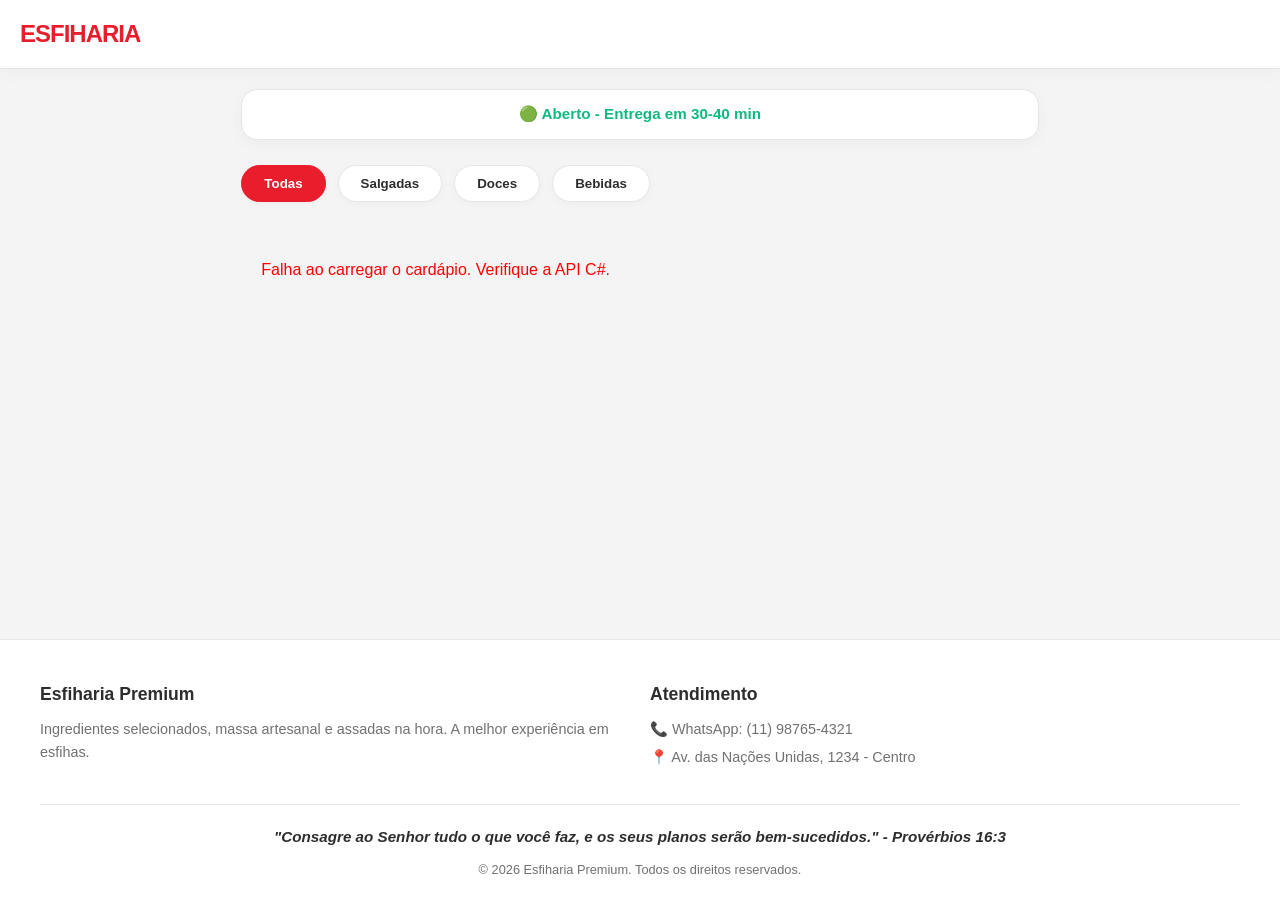
==== pages/index.html @ 3353a3ba "Restructure project: move pages, scripts, styles Reorganize project layout by moving HTML files into" ====
<!DOCTYPE html>
<html lang="pt-BR">

<head>
    <meta charset="UTF-8">
    <meta name="viewport" content="width=device-width, initial-scale=1.0">
    <title>Esfiharia Premium</title>
    <link rel="stylesheet" href="../style/style.css">
</head>

<body>
    <header>
        <div class="logo">Esfiharia</div>
        <div id="user-info"></div>
    </header>

    <main class="container">
        <div id="store-status" class="status-bar">Verificando...</div>

        <div class="category-scroll">
            <button class="category-btn active">Todas</button>
            <button class="category-btn">Salgadas</button>
            <button class="category-btn">Doces</button>
            <button class="category-btn">Bebidas</button>
        </div>

        <div id="product-grid" class="product-grid"></div>
    </main>

    <footer>
        <div class="footer-content">
            <div>
                <h4>Esfiharia Premium</h4>
                <p>Ingredientes selecionados, massa artesanal e assadas na hora. A melhor experiência em esfihas.</p>
            </div>
            <div>
                <h4>Atendimento</h4>
                <p>📞 WhatsApp: (11) 98765-4321</p>
                <p>📍 Av. das Nações Unidas, 1234 - Centro</p>
            </div>
        </div>
        <div class="footer-bottom">
            <p class="god-phrase">"Consagre ao Senhor tudo o que você faz, e os seus planos serão bem-sucedidos." -
                Provérbios 16:3</p>
            <p class="copyright">&copy; 2026 Esfiharia Premium. Todos os direitos reservados.</p>
        </div>
    </footer>

    <div id="cart-btn" class="cart-floating-btn" style="display: none;" onclick="toggleModal('cart-modal', true)">
        <span>🛒 Finalizar Pedido</span>
        <span id="cart-count-info">0 itens</span>
    </div>

    <div id="cart-modal" class="modal-overlay">
        <div class="modal-content">
            <div style="display:flex; justify-content:space-between; margin-bottom:15px; align-items:center;">
                <h3 style="color:var(--primary-red); font-size: 1.4rem;">Seu Pedido</h3>
                <button onclick="toggleModal('cart-modal', false)"
                    style="background:none; border:none; font-size:1.5rem; cursor:pointer; color:var(--text-main);">✕</button>
            </div>

            <div id="cart-items-list"
                style="margin-bottom:20px; background:var(--panel-color); padding:15px; border-radius:12px; border:1px solid var(--border-color);">
            </div>

            <label style="font-weight:bold; margin-top:10px; display:block;">Observações (Opcional)</label>
            <textarea id="observation" placeholder="Ex: Tirar cebola..."></textarea>

            <label style="font-weight:bold; margin-top:10px; display:block;">Como deseja receber?</label>
            <select id="order-type">
                <option value="entrega">Motoboy (Entregar no meu Endereço)</option>
                <option value="retirada">Vou Retirar na Loja</option>
            </select>

            <div id="address-container">
                <label style="font-weight:bold; display:block;">Endereço Completo</label>
                <input type="text" id="address" placeholder="Rua, Número, Bairro">
            </div>

            <label style="font-weight:bold; margin-top:10px; display:block;">Forma de Pagamento</label>
            <select id="pay-method">
                <option value="pix">PIX Automático (Mais Rápido)</option>
                <option value="cartao">Máquininha de Cartão na hora</option>
                <option value="dinheiro">Dinheiro Físico na hora</option>
            </select>

            <button class="btn" style="margin-top:20px; font-size:1.1rem; padding:16px;"
                onclick="processOrder()">Confirmar Pedido</button>
        </div>
    </div>

    <div id="pix-modal" class="modal-overlay">
        <div class="modal-content">
            <h3 style="color:var(--primary-red); margin-bottom:10px;">Pagamento PIX</h3>
            <p>1. Copie a chave e faça o pagamento no seu app.</p>
            <div
                style="background:var(--bg-color); padding:15px; border-radius:12px; margin:15px 0; border:2px dashed var(--primary-red);">
                Chave PIX: <strong id="pix-key" style="font-size:1.1rem;">...</strong>
            </div>
            <p style="font-size:1.2rem; margin-bottom:20px;">Total a pagar: <strong id="pix-amount"
                    style="color:var(--primary-red);">R$ 0,00</strong></p>
            <p style="font-size:0.9rem; color:var(--text-muted); margin-bottom:15px;">2. Após pagar, clique abaixo para
                nos enviar o comprovante no WhatsApp.</p>
            <button class="btn" style="background-color: #25D366;" onclick="confirmPixPayment()">📱 Enviar
                Comprovante</button>
            <button class="btn btn-secondary" style="margin-top:10px;"
                onclick="toggleModal('pix-modal', false)">Cancelar</button>
        </div>
    </div>

    <script src="auth.js"></script>
    <script src="../script/app.js"></script>
</body>

</html>
---- style/style.css ----
:root {
    --primary-red: #EA1D2C;
    --dark-red: #CF1724;
    --bg-color: #F4F4F5;
    --panel-color: #FFFFFF;
    --text-main: #2D2D2D;
    --text-muted: #717171;
    --border-color: #E6E6E6;
    --success-green: #10B981;
    --warning-orange: #F59E0B;
    --info-blue: #3B82F6;
    --prep-purple: #8B5CF6;
    --border-radius: 16px;
    --transition: all 0.3s ease;
}

* { margin: 0; padding: 0; box-sizing: border-box; font-family: 'Inter', 'Segoe UI', Roboto, sans-serif; }

body { background-color: var(--bg-color); color: var(--text-main); line-height: 1.6; display: flex; flex-direction: column; min-height: 100vh; }
main { flex: 1; padding-bottom: 100px; }

.btn { display: inline-block; width: 100%; padding: 14px 20px; background-color: var(--primary-red); color: white; border: none; border-radius: 12px; font-weight: 700; font-size: 1rem; cursor: pointer; text-align: center; transition: var(--transition); box-shadow: 0 4px 12px rgba(234, 29, 44, 0.2); }
.btn:hover { background-color: var(--dark-red); transform: translateY(-2px); box-shadow: 0 6px 16px rgba(234, 29, 44, 0.3); }

.btn-secondary { background-color: #F2F2F2; color: var(--text-main); border: 1px solid #CCC; box-shadow: none; }
.btn-secondary:hover { background-color: #E2E2E2; }

.btn-warning { background-color: var(--warning-orange); box-shadow: 0 4px 12px rgba(245, 158, 11, 0.2); }
.btn-info { background-color: var(--info-blue); box-shadow: 0 4px 12px rgba(59, 130, 246, 0.2); }
.btn-success { background-color: var(--success-green); box-shadow: 0 4px 12px rgba(16, 185, 129, 0.2); }

input, select, textarea { width: 100%; padding: 14px; background-color: #FAFAFA; border: 1px solid var(--border-color); color: var(--text-main); border-radius: 12px; margin-bottom: 15px; font-size: 1rem; transition: var(--transition); }
input:focus, select:focus, textarea:focus { outline: none; border-color: var(--primary-red); background-color: #FFFFFF; box-shadow: 0 0 0 3px rgba(234, 29, 44, 0.1); }
textarea { resize: vertical; min-height: 80px; }

.container { padding: 20px; max-width: 1200px; margin: 0 auto; }

header { background-color: var(--panel-color); padding: 15px 20px; display: flex; justify-content: space-between; align-items: center; border-bottom: 1px solid var(--border-color); position: sticky; top: 0; z-index: 100; box-shadow: 0 4px 20px rgba(0,0,0,0.03); }
.header-left { display: flex; align-items: center; gap: 15px; }
.back-btn { background: none; border: none; font-size: 1.4rem; color: var(--text-muted); cursor: pointer; display: flex; align-items: center; justify-content: center; padding: 5px; border-radius: 8px; transition: var(--transition); }
.logo { font-size: 1.5rem; font-weight: 900; color: var(--primary-red); text-transform: uppercase; letter-spacing: -1px; cursor: pointer; }

.status-badge { padding: 5px 12px; border-radius: 20px; font-size: 0.8rem; font-weight: bold; color: white; text-transform: uppercase; letter-spacing: 0.5px; }
.bg-pendente { background-color: var(--warning-orange); }
.bg-preparando { background-color: var(--prep-purple); }
.bg-rota { background-color: var(--info-blue); }
.bg-concluido { background-color: var(--success-green); }

.status-bar { background: var(--panel-color); padding: 12px; border-radius: var(--border-radius); text-align: center; font-weight: 700; margin-bottom: 25px; font-size: 0.95rem; box-shadow: 0 4px 15px rgba(0,0,0,0.04); border: 1px solid var(--border-color); }
.status-open { color: var(--success-green); } .status-closed { color: var(--primary-red); }
.category-scroll { display: flex; gap: 12px; overflow-x: auto; padding-bottom: 10px; margin-bottom: 25px; scrollbar-width: none; }
.category-scroll::-webkit-scrollbar { display: none; }
.category-btn { padding: 10px 22px; background: var(--panel-color); border: 1px solid var(--border-color); color: var(--text-main); border-radius: 30px; white-space: nowrap; cursor: pointer; font-weight: 600; box-shadow: 0 2px 8px rgba(0,0,0,0.03); }
.category-btn.active { background: var(--primary-red); color: white; border-color: var(--primary-red); }

.product-grid { display: grid; grid-template-columns: 1fr; gap: 20px; }
.product-card { background: var(--panel-color); border-radius: var(--border-radius); padding: 15px; display: flex; gap: 15px; align-items: center; box-shadow: 0 6px 20px rgba(0,0,0,0.04); border: 1px solid var(--border-color); }
.product-img { width: 110px; height: 110px; object-fit: cover; border-radius: 12px; }
.product-content { flex: 1; }
.product-title { font-size: 1.1rem; margin-bottom: 4px; color: var(--text-main); font-weight: 700; }
.product-desc { font-size: 0.85rem; color: var(--text-muted); margin-bottom: 12px; display: -webkit-box; -webkit-line-clamp: 2; -webkit-box-orient: vertical; overflow: hidden; }
.product-price { font-weight: 800; color: var(--text-main); font-size: 1.15rem; }
.add-btn { width: 40px; height: 40px; padding: 0; display: flex; justify-content: center; align-items: center; border-radius: 10px; font-size: 1.4rem; }

.cart-floating-btn { position: fixed; bottom: 25px; left: 50%; transform: translateX(-50%); width: 90%; background: var(--primary-red); color: white; padding: 16px 25px; border-radius: 30px; display: flex; justify-content: space-between; align-items: center; box-shadow: 0 12px 30px rgba(234, 29, 44, 0.4); z-index: 999; font-weight: bold; cursor: pointer; }
.modal-overlay { position: fixed; top: 0; left: 0; width: 100%; height: 100%; background: rgba(0,0,0,0.65); backdrop-filter: blur(4px); display: none; z-index: 2000; }
.modal-content { position: absolute; bottom: 0; width: 100%; background: var(--bg-color); border-radius: 25px 25px 0 0; padding: 30px 25px; max-height: 90vh; overflow-y: auto; }
#pix-modal .modal-content { bottom: auto; top: 50%; left: 50%; transform: translate(-50%, -50%); width: 90%; max-width: 400px; border-radius: var(--border-radius); text-align: center; background: var(--panel-color); }

footer { background-color: var(--panel-color); border-top: 1px solid var(--border-color); padding: 40px 20px 20px 20px; margin-top: auto; }
.footer-content { max-width: 1200px; margin: 0 auto; display: grid; grid-template-columns: 1fr; gap: 20px; margin-bottom: 30px; }
.footer-content h4 { color: var(--text-main); margin-bottom: 10px; font-size: 1.1rem; }
.footer-content p { color: var(--text-muted); font-size: 0.9rem; margin-bottom: 5px; }
.footer-bottom { max-width: 1200px; margin: 0 auto; text-align: center; border-top: 1px solid var(--border-color); padding-top: 20px; }
.god-phrase { font-style: italic; color: var(--text-main); font-weight: 600; margin-bottom: 10px; font-size: 0.95rem; }
.copyright { color: var(--text-muted); font-size: 0.8rem; }

.order-card, .order-item { background: var(--panel-color); padding: 20px; border-radius: var(--border-radius); margin-bottom: 15px; border: 1px solid var(--border-color); }
.admin-tabs { display: flex; gap: 10px; margin-bottom: 20px; }
.tab-btn { flex: 1; padding: 12px; background: var(--panel-color); border: 1px solid var(--border-color); border-radius: 12px; font-weight: bold; cursor: pointer; color: var(--text-main); }
.tab-btn.active { background: var(--primary-red); color: white; border-color: var(--primary-red); }
.tab-content { display: none; }
.tab-content.active { display: block; }

@media (min-width: 768px) {
    .product-grid { grid-template-columns: repeat(2, 1fr); }
    .cart-floating-btn { width: 350px; left: auto; right: 30px; transform: none; }
    .footer-content { grid-template-columns: 1fr 1fr; }
}

.auth-wrapper { display: flex; justify-content: center; align-items: center; min-height: 100vh; padding: 20px; position: relative; }
.auth-card { background-color: var(--panel-color); padding: 40px 30px; border-radius: var(--border-radius); width: 100%; max-width: 400px; box-shadow: 0 10px 30px rgba(0, 0, 0, 0.08); border-top: 4px solid var(--primary-red); text-align: center; }
.auth-card h2 { color: var(--text-main); margin-bottom: 10px; font-size: 1.8rem; }
.auth-card p { color: var(--text-muted); margin-bottom: 25px; font-size: 0.95rem; }
.auth-divider { margin: 20px 0; color: var(--text-muted); font-size: 0.9rem; display: flex; align-items: center; }
.auth-divider::before, .auth-divider::after { content: ""; flex: 1; border-bottom: 1px solid var(--border-color); margin: 0 10px; }
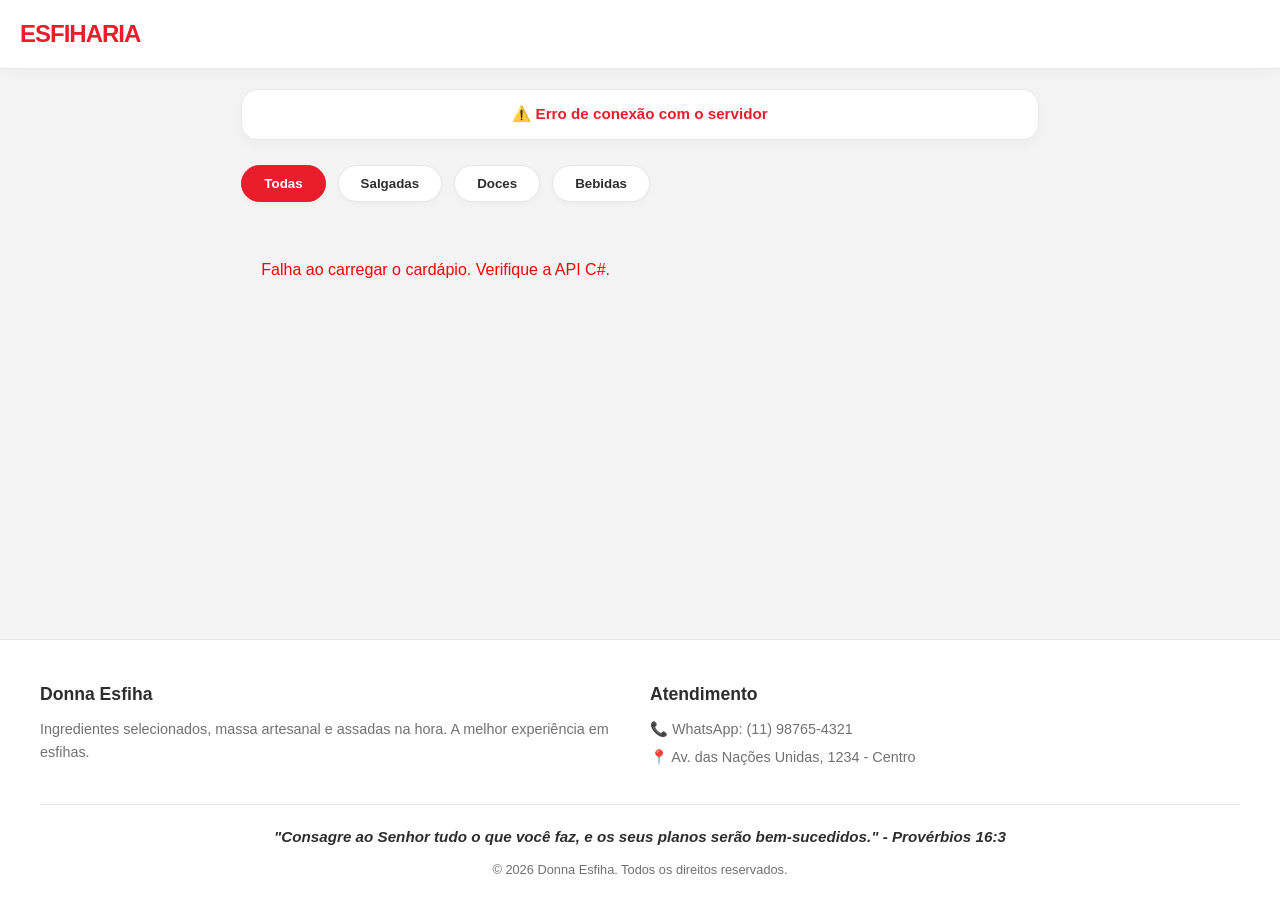
==== commit dde8e886: "Admin: products & users tabs; address page Add admin product and user management, plus address handl" ====
--- a/pages/index.html
+++ b/pages/index.html
@@ -4,7 +4,7 @@
 <head>
     <meta charset="UTF-8">
     <meta name="viewport" content="width=device-width, initial-scale=1.0">
-    <title>Esfiharia Premium</title>
+    <title>Donna Esfiha</title>
     <link rel="stylesheet" href="../style/style.css">
 </head>
 
@@ -30,7 +30,7 @@
     <footer>
         <div class="footer-content">
             <div>
-                <h4>Esfiharia Premium</h4>
+                <h4>Donna Esfiha</h4>
                 <p>Ingredientes selecionados, massa artesanal e assadas na hora. A melhor experiência em esfihas.</p>
             </div>
             <div>
@@ -42,7 +42,7 @@
         <div class="footer-bottom">
             <p class="god-phrase">"Consagre ao Senhor tudo o que você faz, e os seus planos serão bem-sucedidos." -
                 Provérbios 16:3</p>
-            <p class="copyright">&copy; 2026 Esfiharia Premium. Todos os direitos reservados.</p>
+            <p class="copyright">&copy; 2026 Donna Esfiha. Todos os direitos reservados.</p>
         </div>
     </footer>
 
@@ -73,9 +73,14 @@
             </select>
 
             <div id="address-container">
-                <label style="font-weight:bold; display:block;">Endereço Completo</label>
-                <input type="text" id="address" placeholder="Rua, Número, Bairro">
-            </div>
+    <label style="font-weight:bold; display:block; margin-bottom: 5px;">Selecione o Endereço de Entrega</label>
+    <select id="address-select">
+        <option value="">Carregando seus endereços...</option>
+    </select>
+    <small style="display:block; margin-top: -5px; margin-bottom: 15px;">
+        <a href="cadastro-endereco.html" style="color: var(--primary-red); font-weight: bold; text-decoration: none;">+ Cadastrar novo endereço</a>
+    </small>
+</div>
 
             <label style="font-weight:bold; margin-top:10px; display:block;">Forma de Pagamento</label>
             <select id="pay-method">
@@ -108,7 +113,7 @@
         </div>
     </div>
 
-    <script src="auth.js"></script>
+    <script src="../script/auth.js"></script>
     <script src="../script/app.js"></script>
 </body>
 
